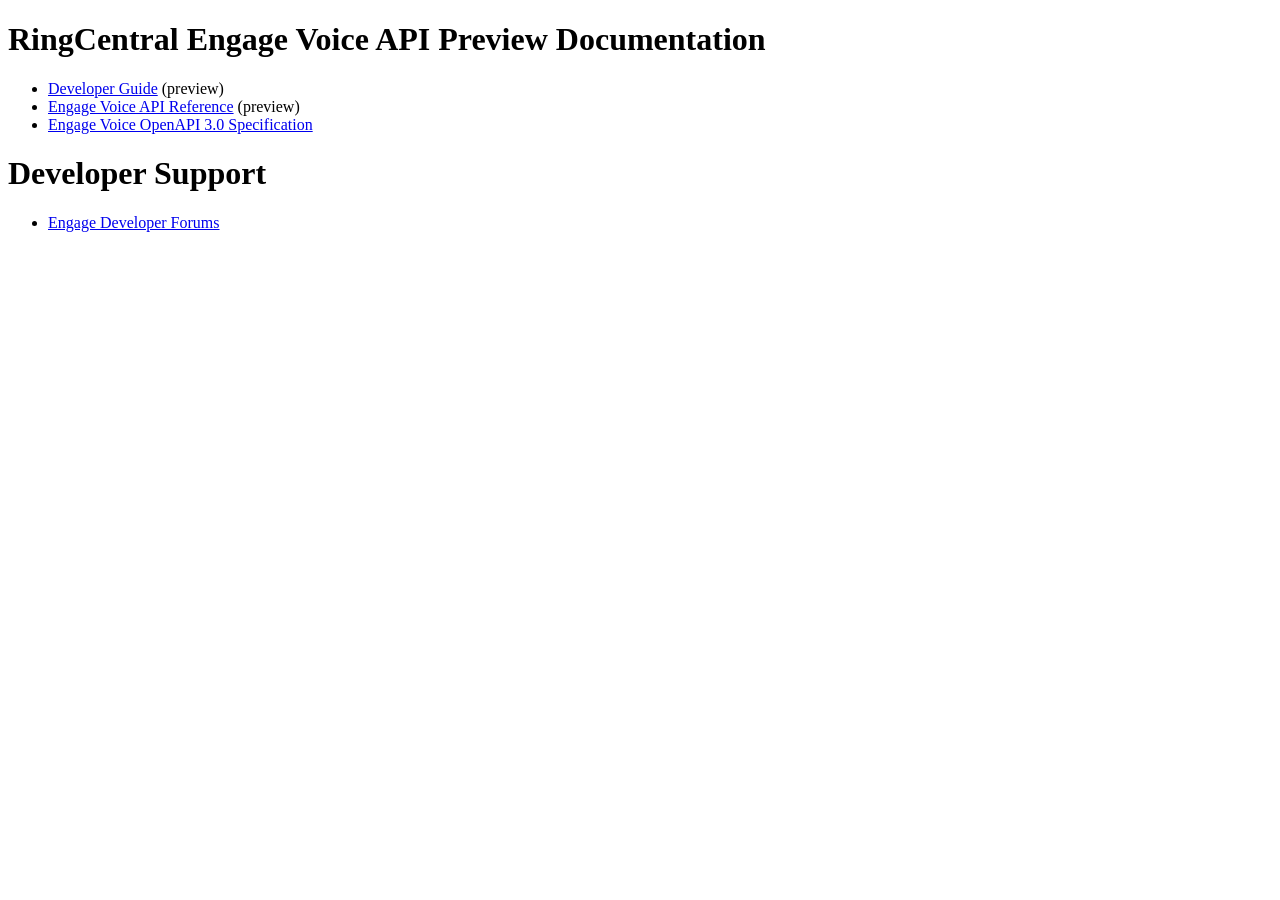
==== index.html @ a5619c0d "add GH pages homepage" ====
<!DOCTYPE html>
<html>
    <head>
        <meta charset="UTF-8" />
        <title>RingCentral Engage Voice API Preview Documentation</title>
    </head>
    <body>
        <h1>RingCentral Engage Voice API Preview Documentation</h1>
        <ul>
          <li><a href="https://engage-voice-api-docs.readthedocs.io/">Developer Guide</a> (preview)</li>
          <li><a href="/api-reference">Engage Voice API Reference</a> (preview)</li>
          <li><a href="https://raw.githubusercontent.com/ringcentral/engage-voice-api-docs/master/specs/engage-voice_openapi3.json">Engage Voice OpenAPI 3.0 Specification</a></li>
        </ul>
        <h1>Developer Support</h1>
        <ul>
	  <li><a href="https://forums.developers.ringcentral.com/spaces/72/index.html">Engage Developer Forums</a></li>
        </ul>
    </body>
</html>
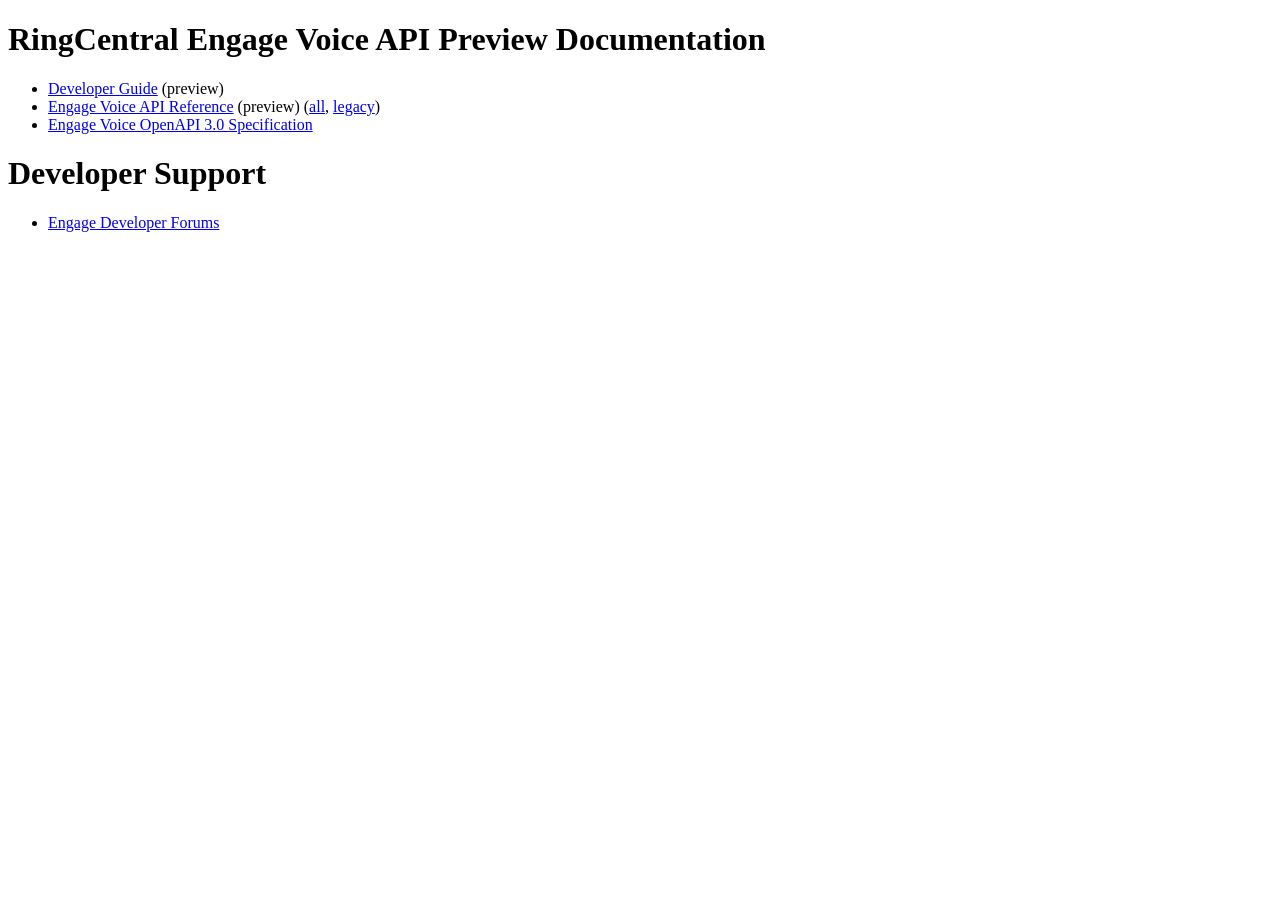
==== commit abb25411: "add legacy and all specs" ====
--- a/index.html
+++ b/index.html
@@ -8,7 +8,7 @@
         <h1>RingCentral Engage Voice API Preview Documentation</h1>
         <ul>
           <li><a href="https://engage-voice-api-docs.readthedocs.io/">Developer Guide</a> (preview)</li>
-          <li><a href="/api-reference">Engage Voice API Reference</a> (preview)</li>
+          <li><a href="./api-reference">Engage Voice API Reference</a> (preview) (<a href="./api-reference-all">all</a>, <a href="./api-reference-legacy">legacy</a>)</li>
           <li><a href="https://raw.githubusercontent.com/ringcentral/engage-voice-api-docs/master/specs/engage-voice_openapi3.json">Engage Voice OpenAPI 3.0 Specification</a></li>
         </ul>
         <h1>Developer Support</h1>
